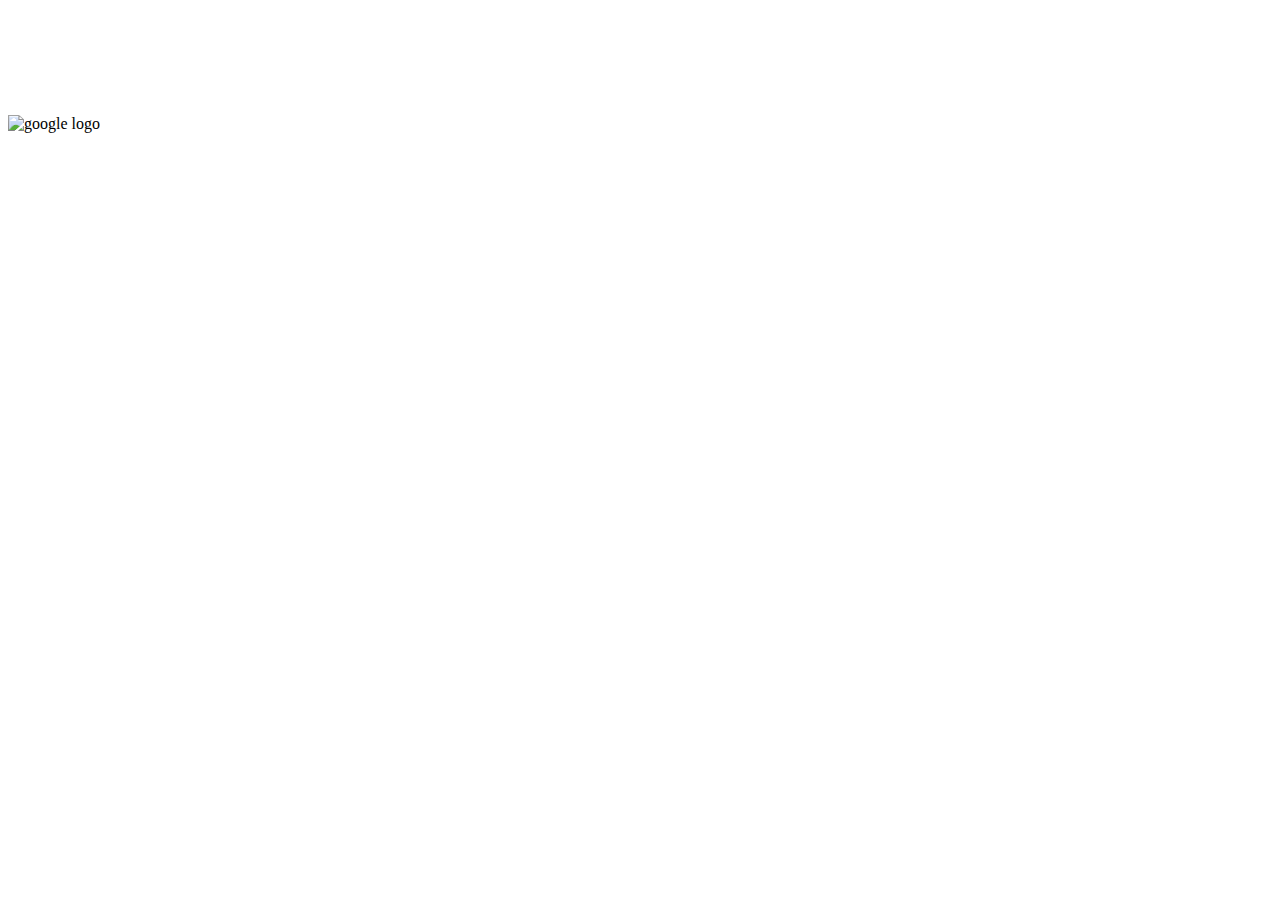
==== index.html @ c1e5c499 "Google logo" ====
<!DOCTYPE html>
<html>
    <head>
        <link rel="stylesheet" href="stylesheet.css">
    </head>
<body>
    <div class="img">
        <img src="https://www.google.com/images/branding/googlelogo/1x/googlelogo_color_272x92dp.png"
        alt="google logo">
    </div>
</body>




</html>
---- stylesheet.css ----
img{
  display: block;
  margin-left: auto;
  margin-right: auto;
  margin-top: 115px;
  

}
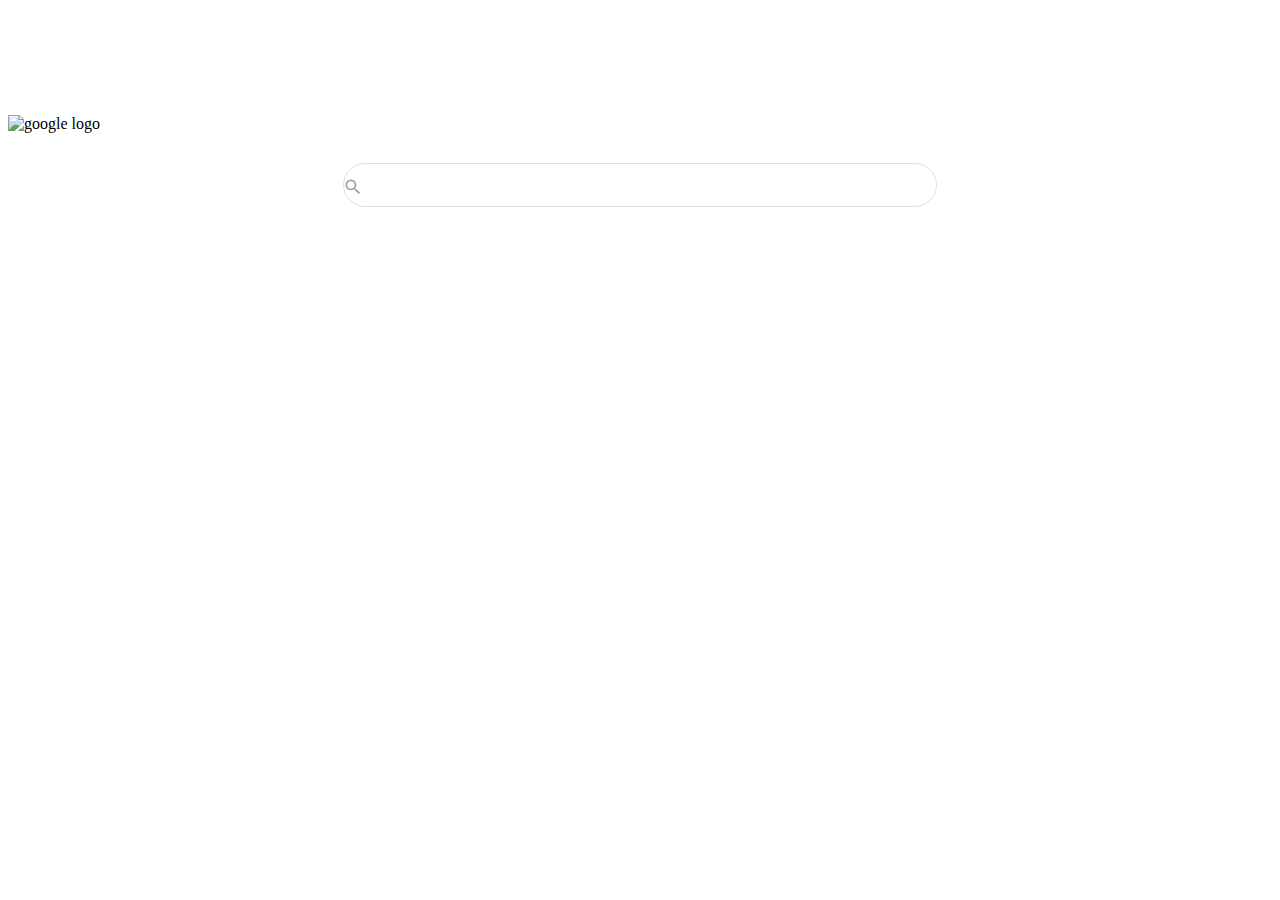
==== commit 33fb7837: "add search bar" ====
--- a/index.html
+++ b/index.html
@@ -4,10 +4,21 @@
         <link rel="stylesheet" href="stylesheet.css">
     </head>
 <body>
-    <div class="img">
+   <div><div class="img">
         <img src="https://www.google.com/images/branding/googlelogo/1x/googlelogo_color_272x92dp.png"
         alt="google logo">
     </div>
+    <div>
+        <input type="search">
+    </div>
+    <div class=glass>
+        <span>
+            <svg>
+                <svg focusable="false" xmlns="http://www.w3.org/2000/svg" viewBox="0 0 24 24"><path d="M15.5 14h-.79l-.28-.27A6.471 6.471 0 0 0 16 9.5 6.5 6.5 0 1 0 9.5 16c1.61 0 3.09-.59 4.23-1.57l.27.28v.79l5 4.99L20.49 19l-4.99-5zm-6 0C7.01 14 5 11.99 5 9.5S7.01 5 9.5 5 14 7.01 14 9.5 11.99 14 9.5 14z"></path></svg>
+            </svg>
+        </span>
+    </div>
+</div>
 </body>
 
 
--- a/stylesheet.css
+++ b/stylesheet.css
@@ -5,4 +5,36 @@
   margin-top: 115px;
   
 
+}
+input{
+    width: 47%;
+    display: block;
+    margin-left: auto;
+    margin-right: auto;
+    margin-top: 30px;
+    padding: 15px 15px;
+    border: 1px solid #dfe1e5;
+    border-radius: 24px;
+    height: 44px;
+}
+span{
+    margin-top: -20px;
+    color: #9aa0a6;
+    height: 20px;
+    width: 20px;
+    display: inline-block;
+    fill: current-color;
+    line-height: 24px;
+    margin-left: 345px;
+    position: absolute;
+    transform: translate(-50%, -50%);
+    
+}
+svg{
+display: block;
+height: 100%;
+width: 100%;
+color: #9aa0a6;
+fill: currentColor;
+line-height: 24px;    
 }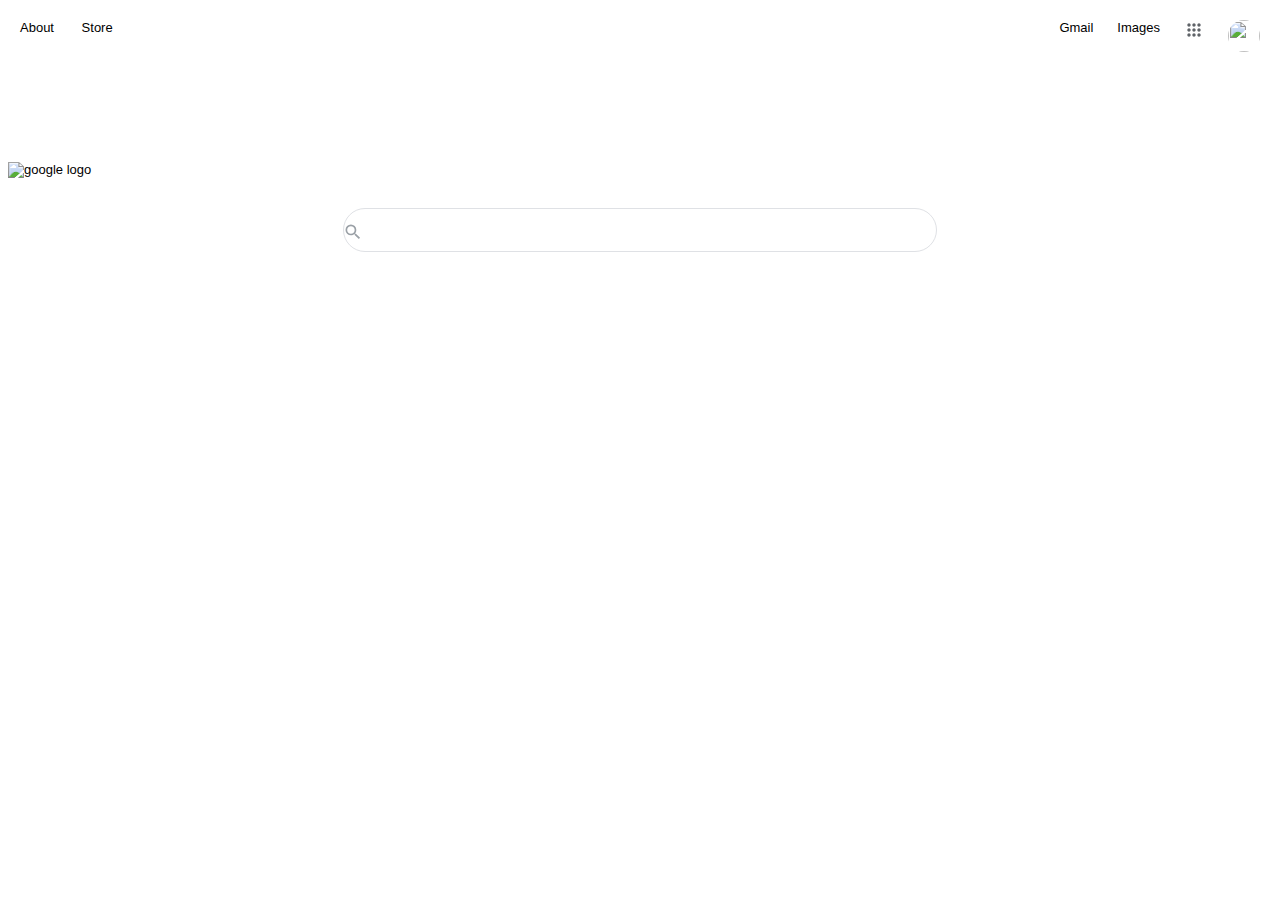
==== commit a5e1281f: "navbar" ====
--- a/index.html
+++ b/index.html
@@ -4,8 +4,21 @@
         <link rel="stylesheet" href="stylesheet.css">
     </head>
 <body>
+    <nav>
+        <ul>
+       <li> <a href="#">About</a></li>
+        <li><a href="#">Store</a></li>
+        <li style="float:right"><a href="#"><img id="nyx" src="https://lh3.googleusercontent.com/ogw/ADGmqu9ZyiRkjrjep4B4ha_UEVlKh1DZnJKPpQ1hmOabZA=s64-c-mo"></a></li>
+        <li style="float:right"><a href="#"><svg class="gb_Xe" focusable="false" viewBox="0 0 24 24"><path d="M6,8c1.1,0 2,-0.9 2,-2s-0.9,-2 -2,-2 -2,0.9 -2,2 0.9,2 2,2zM12,20c1.1,0 2,-0.9 2,-2s-0.9,-2 -2,-2 -2,0.9 -2,2 0.9,2 2,2zM6,20c1.1,0 2,-0.9 2,-2s-0.9,-2 -2,-2 -2,0.9 -2,2 0.9,2 2,2zM6,14c1.1,0 2,-0.9 2,-2s-0.9,-2 -2,-2 -2,0.9 -2,2 0.9,2 2,2zM12,14c1.1,0 2,-0.9 2,-2s-0.9,-2 -2,-2 -2,0.9 -2,2 0.9,2 2,2zM16,6c0,1.1 0.9,2 2,2s2,-0.9 2,-2 -0.9,-2 -2,-2 -2,0.9 -2,2zM12,8c1.1,0 2,-0.9 2,-2s-0.9,-2 -2,-2 -2,0.9 -2,2 0.9,2 2,2zM18,14c1.1,0 2,-0.9 2,-2s-0.9,-2 -2,-2 -2,0.9 -2,2 0.9,2 2,2zM18,20c1.1,0 2,-0.9 2,-2s-0.9,-2 -2,-2 -2,0.9 -2,2 0.9,2 2,2z"></path></svg>
+        </a></li>
+        <li style="float:right"> <a href="#">Images</a></li>
+       <li style="float:right"><a href="#">Gmail</a></li>
+       
+
+        </ul>
+    </nav>
    <div><div class="img">
-        <img src="https://www.google.com/images/branding/googlelogo/1x/googlelogo_color_272x92dp.png"
+        <img id="logo" src="https://www.google.com/images/branding/googlelogo/1x/googlelogo_color_272x92dp.png"
         alt="google logo">
     </div>
     <div>
@@ -17,6 +30,7 @@
                 <svg focusable="false" xmlns="http://www.w3.org/2000/svg" viewBox="0 0 24 24"><path d="M15.5 14h-.79l-.28-.27A6.471 6.471 0 0 0 16 9.5 6.5 6.5 0 1 0 9.5 16c1.61 0 3.09-.59 4.23-1.57l.27.28v.79l5 4.99L20.49 19l-4.99-5zm-6 0C7.01 14 5 11.99 5 9.5S7.01 5 9.5 5 14 7.01 14 9.5 11.99 14 9.5 14z"></path></svg>
             </svg>
         </span>
+       
     </div>
 </div>
 </body>
--- a/stylesheet.css
+++ b/stylesheet.css
@@ -1,4 +1,8 @@
-img{
+body{
+    font-family: Arial, Helvetica, sans-serif;
+    font-size: 13px;
+}
+#logo{
   display: block;
   margin-left: auto;
   margin-right: auto;
@@ -37,4 +41,53 @@
 color: #9aa0a6;
 fill: currentColor;
 line-height: 24px;    
+}
+ul{
+    list-style-type: none;
+    margin: 0;
+    padding: 0;
+}
+li{
+    display: inline;
+}
+li a{
+    display: inline-block;
+    color: black;
+    padding: 12px 12px;
+    text-decoration: none;
+}
+li svg{
+    display: inline-block;
+    height: 20px;
+    width: 20px;
+    color: #5f6368;
+    fill: currentColor;
+}
+#nyx{
+    height: 32px;
+    width: 32px;
+    border-radius: 50px;
+    display: block;
+    position: relative;
+    margin: 0;
+    z-index: 0;
+    line-height: normal;
+
+
+}
+nav{
+    top: 0;
+}
+nav a:hover{
+    text-decoration: underline;
+}
+nav svg:hover{
+    background-color:rgb(221, 221, 221);
+    border-radius: 50%;
+    border: 5px solid rgb(221, 221, 221);
+}
+#nyx:hover{
+    background-color: rgb(221, 221, 221);
+    border-radius: 50%;
+    border: 5px solid rgb(221, 221, 221);
 }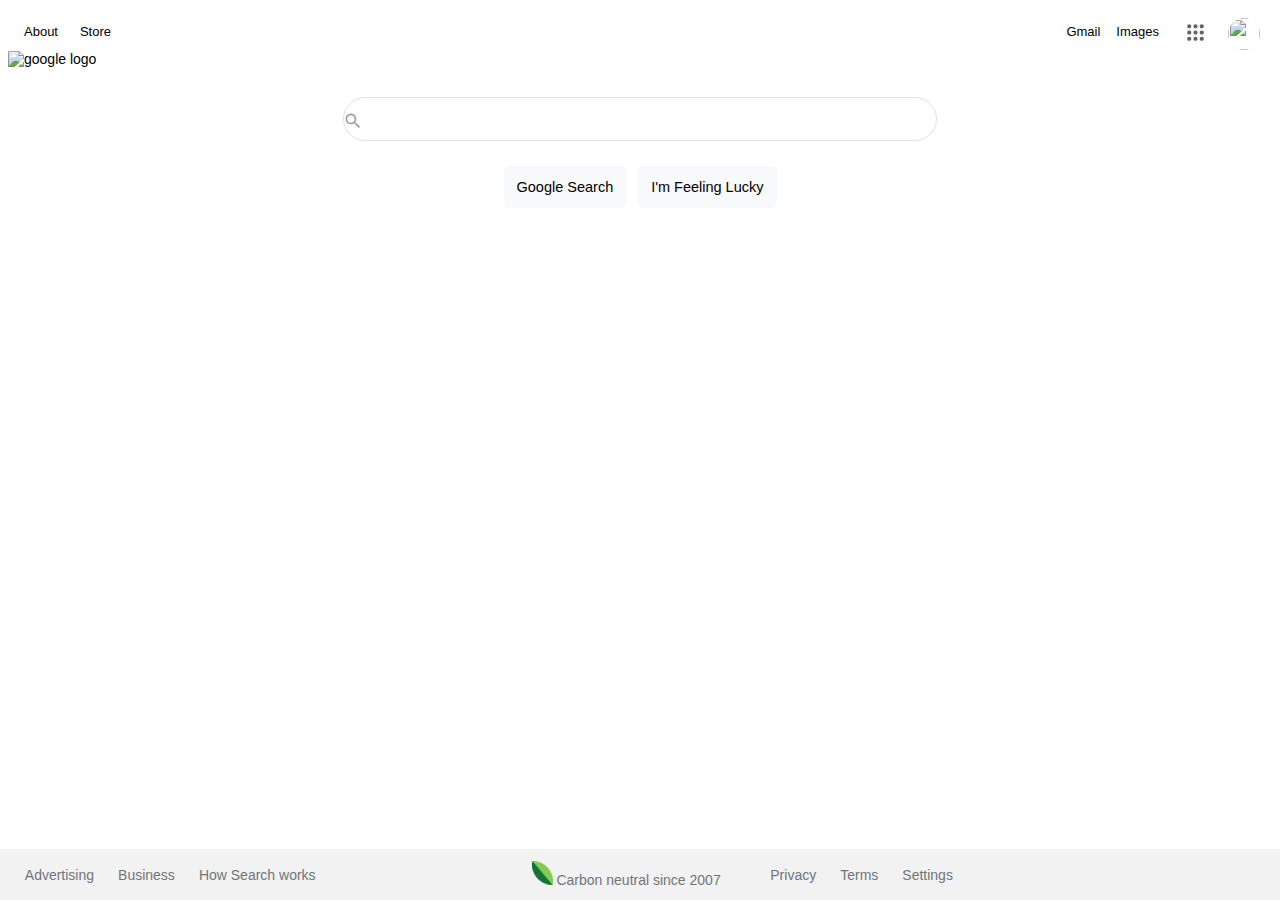
==== commit 8919deef: "realizing everything is broken and coming back later. also added footer" ====
--- a/index.html
+++ b/index.html
@@ -1,41 +1,72 @@
 <!DOCTYPE html>
 <html>
-    <head>
-        <link rel="stylesheet" href="stylesheet.css">
-    </head>
+<head>
+<link rel="stylesheet" href="stylesheet.css">
+</head>
+
 <body>
+    <header>
+        <div id="header">
+<nav>
+    <ul>
+        <li><a id="about" href="#">About</a></li>
+        <li><a id="store" href="#">Store</a></li>
+        <li style="float:right"><a href="#"><img id="nyx" src="https://lh3.googleusercontent.com/ogw/ADGmqu9ZyiRkjrjep4B4ha_UEVlKh1DZnJKPpQ1hmOabZA=s64-c-mo"></a></li>
+        <li id="grid" style="float:right"><a href="#"><svg class="gb_Xe" focusable="false" viewBox="0 0 24 24"><path d="M6,8c1.1,0 2,-0.9 2,-2s-0.9,-2 -2,-2 -2,0.9 -2,2 0.9,2 2,2zM12,20c1.1,0 2,-0.9 2,-2s-0.9,-2 -2,-2 -2
+            ,0.9 -2,2 0.9,2 2,2zM6,20c1.1,0 2,-0.9 2,-2s-0.9,-2 -2,-2 -2,0.9 -2,2 0.9,2 2,2zM6,14c1.1,0 2,-0.9 2,-2s-0.9,-2 -2,-2 -2,0.9 -2,2 0.9,2 2,2zM12,14c1.1,0 2,-0.9 2,-2s-0.9,-2 -2,-2 -2,0.9 -2,2 0.9,2 2,2zM16,6c0,1.1 
+            0.9,2 2,2s2,-0.9 2,-2 -0.9,-2 -2,-2 -2,0.9 -2,2zM12,8c1.1,0 2,-0.9 2,-2s-0.9,-2 -2,-2 -2,0.9 -2,2 0.9,2 2,2zM18,14c1.1,0 2,-0.9 2,-2s-0.9,-2 -2,-2 -2,0.9 -2,2 0.9,2 2,2zM18,20c1.1,0 2,-0.9 2,-2s-0.9,-2 -2,-2 -2,0.9 -2,2 0.9,2 2,2z"></path></svg></a></li>
+        <li id="images" style="float:right"><a href="#">Images</a></li> 
+        <li id="gmail" style="float:right"><a href="#">Gmail</a></li>  
+        </ul>
+</nav>
+</div>
+</header>
+
+<div id="top">
+    <div class="image">
+        <img id="logo" 
+        src="https://www.google.com/images/branding/googlelogo/1x/googlelogo_color_272x92dp.png"
+        alt="google logo"
+    </div>
+    <div id=bar>
+<div id="search">
+    <input type="search">
+    </div>
+    <div id="glass">
+        <span>
+            <svg focusable="false" xmlns="http://www.w3.org/2000/svg" viewBox="0 0 24 24"><path d="M15.5 14h-.79l-.28-.27A6.471 6.471 0 0 0 16 9.5 6.5 6.5 0 1 0 9.5 16c1.61 0 3.09-.59 4.23-1.57l.27.28v.79l5 4.99L20.49 19l-4.99-5zm-6 0C7.01 14 5 11.99 5 9.5S7.01 5 9.5 5 14 7.01 14 9.5 11.99 14 9.5 14z"></path></svg>
+        </span>
+    </div>
+</div>
+</div>
+
+<div id="button">
+    <center>
+    <button id="search" type="button">Google Search</button>
+    <button id="lucky" type="burron">I'm Feeling Lucky</button>
+    </center>
+</div>
+
+<div id="footer">
+<footer>
     <nav>
         <ul>
-       <li> <a href="#">About</a></li>
-        <li><a href="#">Store</a></li>
-        <li style="float:right"><a href="#"><img id="nyx" src="https://lh3.googleusercontent.com/ogw/ADGmqu9ZyiRkjrjep4B4ha_UEVlKh1DZnJKPpQ1hmOabZA=s64-c-mo"></a></li>
-        <li style="float:right"><a href="#"><svg class="gb_Xe" focusable="false" viewBox="0 0 24 24"><path d="M6,8c1.1,0 2,-0.9 2,-2s-0.9,-2 -2,-2 -2,0.9 -2,2 0.9,2 2,2zM12,20c1.1,0 2,-0.9 2,-2s-0.9,-2 -2,-2 -2,0.9 -2,2 0.9,2 2,2zM6,20c1.1,0 2,-0.9 2,-2s-0.9,-2 -2,-2 -2,0.9 -2,2 0.9,2 2,2zM6,14c1.1,0 2,-0.9 2,-2s-0.9,-2 -2,-2 -2,0.9 -2,2 0.9,2 2,2zM12,14c1.1,0 2,-0.9 2,-2s-0.9,-2 -2,-2 -2,0.9 -2,2 0.9,2 2,2zM16,6c0,1.1 0.9,2 2,2s2,-0.9 2,-2 -0.9,-2 -2,-2 -2,0.9 -2,2zM12,8c1.1,0 2,-0.9 2,-2s-0.9,-2 -2,-2 -2,0.9 -2,2 0.9,2 2,2zM18,14c1.1,0 2,-0.9 2,-2s-0.9,-2 -2,-2 -2,0.9 -2,2 0.9,2 2,2zM18,20c1.1,0 2,-0.9 2,-2s-0.9,-2 -2,-2 -2,0.9 -2,2 0.9,2 2,2z"></path></svg>
-        </a></li>
-        <li style="float:right"> <a href="#">Images</a></li>
-       <li style="float:right"><a href="#">Gmail</a></li>
-       
-
+            <li> <a id="advertising" href="#">Advertising</a></li>
+            <li> <a id="business" href="#">Business</a></li>
+            <li> <a id="how" href="#">How Search works</a></li>
+            <li><a id="carbon" href="#"><img id="leaf" src="[data-uri]">
+            Carbon neutral since 2007</a></li>
+            <li id="settings"><a href="#">Settings</a></li>
+            <li id="terms"><a  href="#">Terms</a></li>
+            <li id="privacy"><a href="#">Privacy</a></li>
         </ul>
     </nav>
-   <div><div class="img">
-        <img id="logo" src="https://www.google.com/images/branding/googlelogo/1x/googlelogo_color_272x92dp.png"
-        alt="google logo">
-    </div>
-    <div>
-        <input type="search">
-    </div>
-    <div class=glass>
-        <span>
-            <svg>
-                <svg focusable="false" xmlns="http://www.w3.org/2000/svg" viewBox="0 0 24 24"><path d="M15.5 14h-.79l-.28-.27A6.471 6.471 0 0 0 16 9.5 6.5 6.5 0 1 0 9.5 16c1.61 0 3.09-.59 4.23-1.57l.27.28v.79l5 4.99L20.49 19l-4.99-5zm-6 0C7.01 14 5 11.99 5 9.5S7.01 5 9.5 5 14 7.01 14 9.5 11.99 14 9.5 14z"></path></svg>
-            </svg>
-        </span>
-       
-    </div>
+</footer>
 </div>
-</body>
 
 
 
 
+
+</body>
 </html>--- a/stylesheet.css
+++ b/stylesheet.css
@@ -1,14 +1,87 @@
 body{
     font-family: Arial, Helvetica, sans-serif;
+    font-size: 14px;
+    color: black;
+    background-color: white;
+    min-width: 400px;
+    
+}
+#header ul{
+    list-style-type: none;
+    margin: 0;
+    padding: 0;
+}
+#header li{
+    display: inline;
+}
+#header nav a{
+    display: inline-block;
+    color: black;
+    padding: 12px 12px;
+    text-decoration: none;
+}
+#header nav a:hover{
+    text-decoration: underline;
+}
+#header nav svg{
+    display: inline-block;
+    height: 25px;
+    width: 25px;
+    color: #5f6368;
+    fill: currentColor;
+}
+#header nav svg:hover{
+    background-color: #f8f9fa;
+    border-radius: 50%;
+    border: 5px solid #f8f9fa;
+}
+#nyx{
+    height: 32px;
+    width: 32px;
+    border-radius: 50px;
+    display: block;
+    position: relative;
+    margin-top: -2px;
+    z-index: 0;
+    line-height: normal;
+}
+#nyx:hover{
+    background-color: #f8f9fa;
+    border-radius: 50%;
+    border: 5px solid #f8f9fa;
+}
+#about{
     font-size: 13px;
+    margin-left: 4px;
+    margin-top: 3.5px;
+}
+#store{
+    font-size: 13px;
+    margin-left: -6px;
+    margin-top: 3.5px;
+}
+#gmail{
+    font-size: 13px;
+    margin-right: -8px;
+    margin-top: 3.5px;
+}
+#images{
+    font-size: 13px;
+    margin-top: 3.5px;
+}
+#grid{
+    margin-top: 0;
+    margin-right: -4px;
+}
+#header nav{
+    top: 0;
 }
 #logo{
-  display: block;
-  margin-left: auto;
-  margin-right: auto;
-  margin-top: 115px;
-  
-
+   max-height: 100%;
+   max-width: 100%;
+   object-fit: contain;
+   object-position: center bottom;
+   width: auto;
 }
 input{
     width: 47%;
@@ -27,67 +100,85 @@
     height: 20px;
     width: 20px;
     display: inline-block;
-    fill: current-color;
+    fill: currentColor;
     line-height: 24px;
     margin-left: 345px;
     position: absolute;
     transform: translate(-50%, -50%);
+}
+svg{
+    display: block;
+    height: 100%;
+    width: 100%;
+    color: #9aa0a6;
+    fill: currentColor;
+    line-height: 24px;
+}
+button{
+    background-color: #f8f9fa;
+    border: 3px solid #f8f9fa;
+    border-radius: 5px;
+    padding: 10px 10px;
+    text-align: center;
+    font-size: 14.5px;
+    margin: 25px 4px;
     
 }
-svg{
-display: block;
-height: 100%;
-width: 100%;
-color: #9aa0a6;
-fill: currentColor;
-line-height: 24px;    
-}
-ul{
+#footer ul{
     list-style-type: none;
     margin: 0;
     padding: 0;
 }
-li{
+#footer li{
     display: inline;
 }
-li a{
+#footer nav a{
     display: inline-block;
-    color: black;
+    color: #70757a;
     padding: 12px 12px;
     text-decoration: none;
 }
-li svg{
-    display: inline-block;
-    height: 20px;
-    width: 20px;
-    color: #5f6368;
-    fill: currentColor;
-}
-#nyx{
-    height: 32px;
-    width: 32px;
-    border-radius: 50px;
-    display: block;
-    position: relative;
-    margin: 0;
-    z-index: 0;
-    line-height: normal;
-
-
-}
-nav{
-    top: 0;
-}
-nav a:hover{
+#footer nav a:hover{
     text-decoration: underline;
 }
-nav svg:hover{
-    background-color:rgb(221, 221, 221);
-    border-radius: 50%;
-    border: 5px solid rgb(221, 221, 221);
+footer{
+    bottom: 0;
+    width: 100%;
+    background-color: #f2f2f2;
+    position: absolute;
+    right: 0;
+    left: 0;
+    display: flex;
+flex-wrap: wrap;
+justify-content: space-between;
 }
-#nyx:hover{
-    background-color: rgb(221, 221, 221);
-    border-radius: 50%;
-    border: 5px solid rgb(221, 221, 221);
+#advertising{
+    margin-left: 1vw;
+    margin-top: .5vw;
+    float: left;
+}
+#business{
+    margin-top: .5vw;
+    float: left;
+}
+#how{
+    margin-top: .5vw;
+    float: left;
+}
+
+#settings{
+    float: right;
+    margin-top: .5vw;
+}
+#terms{
+    float: right;
+    margin-top: .5vw;
+}
+#privacy{
+    float: right;
+    margin-left: 2vw;
+    margin-top: .5vw;
+}
+#carbon{
+    margin-left: 15vw;
 }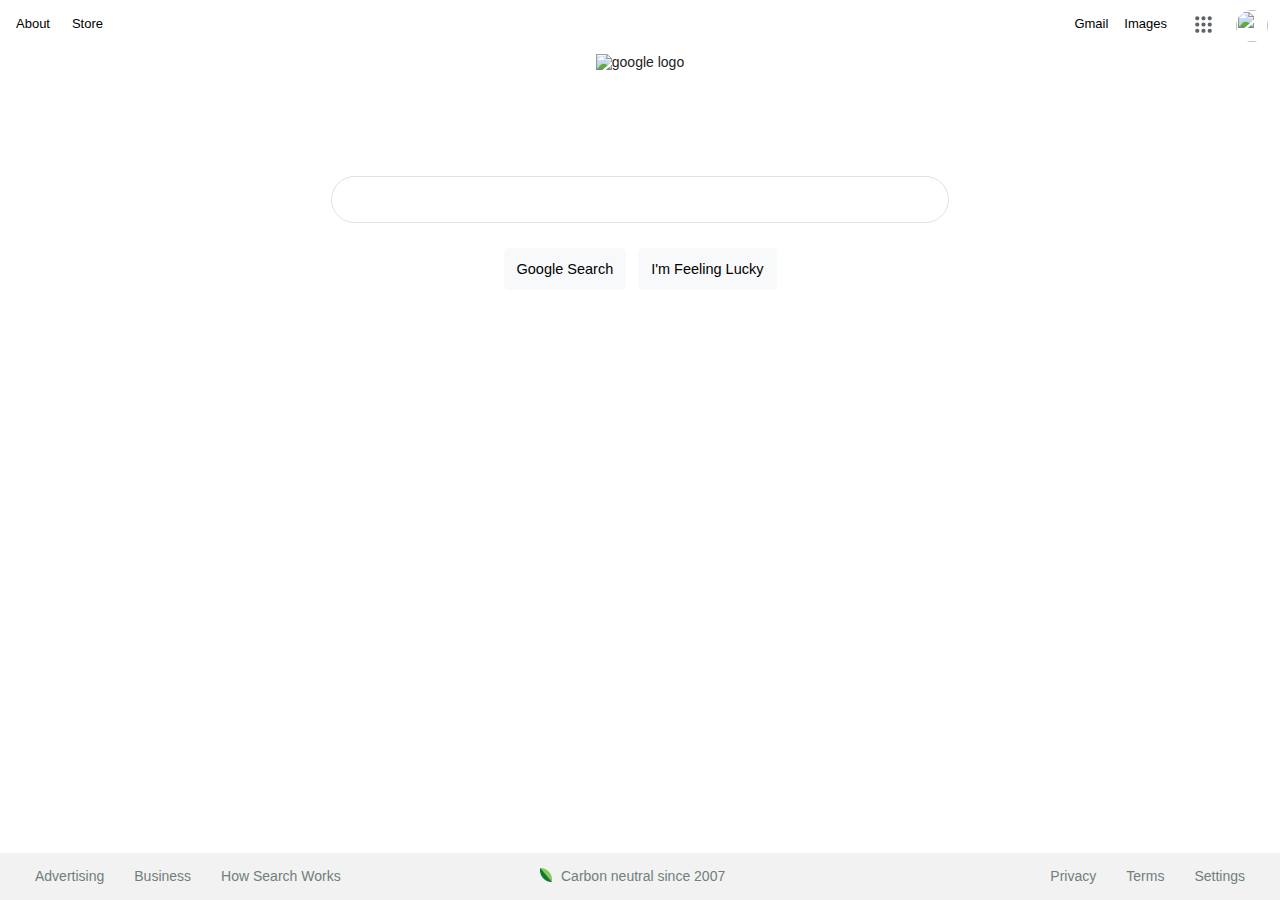
==== commit cf24c603: "fixed evrything and finished" ====
--- a/index.html
+++ b/index.html
@@ -2,9 +2,11 @@
 <html>
 <head>
 <link rel="stylesheet" href="stylesheet.css">
+<script src="https://kit.fontawesome.com/b16beb135a.js" crossorigin="anonymous"></script>
 </head>
 
 <body>
+    <div id=body>
     <header>
         <div id="header">
 <nav>
@@ -22,50 +24,44 @@
 </div>
 </header>
 
-<div id="top">
-    <div class="image">
-        <img id="logo" 
-        src="https://www.google.com/images/branding/googlelogo/1x/googlelogo_color_272x92dp.png"
-        alt="google logo"
-    </div>
-    <div id=bar>
-<div id="search">
-    <input type="search">
-    </div>
-    <div id="glass">
-        <span>
-            <svg focusable="false" xmlns="http://www.w3.org/2000/svg" viewBox="0 0 24 24"><path d="M15.5 14h-.79l-.28-.27A6.471 6.471 0 0 0 16 9.5 6.5 6.5 0 1 0 9.5 16c1.61 0 3.09-.59 4.23-1.57l.27.28v.79l5 4.99L20.49 19l-4.99-5zm-6 0C7.01 14 5 11.99 5 9.5S7.01 5 9.5 5 14 7.01 14 9.5 11.99 14 9.5 14z"></path></svg>
-        </span>
+<div id="logo">
+    <div id="google">
+        <img id="goog"
+        src="https://www.google.com/images/branding/googlelogo/2x/googlelogo_color_272x92dp.png"
+        alt="google logo">
     </div>
 </div>
+ <div class="searchContainer">
+        <i class="fas fa-search searchIcon"></i>
+        <input class="searchBox" type="search">
+    </div>
+    <div id="searchButtons">
+        <center>
+            <button id="googleSearch" type="button">Google Search</button>
+            <button id="feelingLucky" type="button">I'm Feeling Lucky</button>
+        </center>
+    </div>
 </div>
-
-<div id="button">
-    <center>
-    <button id="search" type="button">Google Search</button>
-    <button id="lucky" type="burron">I'm Feeling Lucky</button>
-    </center>
+<div id="footer">
+    <footer>
+        <nav>
+            <div class="links footer">
+                <div class="links center">
+                    <span class="pHiOh"><img src="[data-uri]" class="Pb9hCb" alt="Leaf image" data-atf="1"><a class="centered" href="https://sustainability.google/commitments/?utm_source=googlehpfooter&amp;utm_medium=housepromos&amp;utm_campaign=bottom-footer&amp;utm_content="><span class="ktLKi">Carbon neutral since 2007</span></a></span>
+                </div>   
+                <div class="links left">
+                <a class="leftLinks href="#">Advertising</a>
+                <a class="leftLinks" href="#">Business</a>
+                <a class="leftLinks" href="#"> How Search Works</a></div>
+                <div class="links right">
+                    <a class="rightLinks" href="#">Privacy</a>
+                    <a class="rightLinks" href="#">Terms</a>
+                    <a class="rightLinks" href="#">Settings</a>
+                </div>
+            </div>
+        </nav>
+    </footer>
 </div>
-
-<div id="footer">
-<footer>
-    <nav>
-        <ul>
-            <li> <a id="advertising" href="#">Advertising</a></li>
-            <li> <a id="business" href="#">Business</a></li>
-            <li> <a id="how" href="#">How Search works</a></li>
-            <li><a id="carbon" href="#"><img id="leaf" src="[data-uri]">
-            Carbon neutral since 2007</a></li>
-            <li id="settings"><a href="#">Settings</a></li>
-            <li id="terms"><a  href="#">Terms</a></li>
-            <li id="privacy"><a href="#">Privacy</a></li>
-        </ul>
-    </nav>
-</footer>
-</div>
-
-
-
 
 
 </body>
--- a/stylesheet.css
+++ b/stylesheet.css
@@ -1,10 +1,19 @@
 body{
     font-family: Arial, Helvetica, sans-serif;
     font-size: 14px;
-    color: black;
+    color:  #222;
     background-color: white;
+    height: 100%;
+    margin: 0;
+    padding: 0;
+}
+#body{
+    display: flex;
+    flex-direction: column;
+    height: 100%;
+}
+#header{
     min-width: 400px;
-    
 }
 #header ul{
     list-style-type: none;
@@ -77,42 +86,58 @@
     top: 0;
 }
 #logo{
+    display: flex;
+    justify-content: center;
+    max-height: 92px;
+    height: 100%;
+    margin-top: auto;
+    margin: auto;
+    height: calc(100% - 560px);
+    flex-shrink: 0;
+    box-sizing: border-box;
+}
+#google{
+    min-height: 92px;
+    max-height: 290px;
+    display: flex;
+    flex-direction: column;
+    align-items: center;
+}
+#goog{
    max-height: 100%;
    max-width: 100%;
    object-fit: contain;
-   object-position: center bottom;
+   object-position: center-bottom;
    width: auto;
-}
-input{
+
+}
+.searchContainer{
+    display: inline-flex;
+    flex: 1 1;
+    position: relative;
+    border: 1px solid #dfe1e5;
+    border-radius: 27px;
+    overflow: hidden;
     width: 47%;
-    display: block;
     margin-left: auto;
     margin-right: auto;
     margin-top: 30px;
-    padding: 15px 15px;
-    border: 1px solid #dfe1e5;
-    border-radius: 24px;
-    height: 44px;
-}
-span{
-    margin-top: -20px;
-    color: #9aa0a6;
-    height: 20px;
-    width: 20px;
-    display: inline-block;
-    fill: currentColor;
-    line-height: 24px;
-    margin-left: 345px;
-    position: absolute;
-    transform: translate(-50%, -50%);
-}
-svg{
-    display: block;
-    height: 100%;
-    width: 100%;
+    padding: 7px 7px;
+   
+}
+.searchIcon{
+    padding: 0.5rem;
     color: #9aa0a6;
     fill: currentColor;
-    line-height: 24px;
+}
+.searchBox{
+    border: 0;
+    padding: 0.5rem;
+    flex: 1;
+    word-wrap: break-word;
+}
+input:focus{
+    outline: none;
 }
 button{
     background-color: #f8f9fa;
@@ -122,63 +147,66 @@
     text-align: center;
     font-size: 14.5px;
     margin: 25px 4px;
-    
-}
-#footer ul{
-    list-style-type: none;
-    margin: 0;
-    padding: 0;
-}
-#footer li{
-    display: inline;
-}
-#footer nav a{
-    display: inline-block;
-    color: #70757a;
-    padding: 12px 12px;
-    text-decoration: none;
-}
-#footer nav a:hover{
-    text-decoration: underline;
-}
-footer{
+}
+#footer{
+    background-color: #f2f2f2;
+    flex-shrink: 0;
+    box-sizing: border-box;
+    position: absolute;
     bottom: 0;
-    width: 100%;
-    background-color: #f2f2f2;
-    position: absolute;
     right: 0;
     left: 0;
-    display: flex;
-flex-wrap: wrap;
-justify-content: space-between;
-}
-#advertising{
-    margin-left: 1vw;
-    margin-top: .5vw;
-    float: left;
-}
-#business{
-    margin-top: .5vw;
-    float: left;
-}
-#how{
-    margin-top: .5vw;
-    float: left;
-}
-
-#settings{
-    float: right;
-    margin-top: .5vw;
-}
-#terms{
-    float: right;
-    margin-top: .5vw;
-}
-#privacy{
-    float: right;
-    margin-left: 2vw;
-    margin-top: .5vw;
-}
-#carbon{
-    margin-left: 15vw;
+}
+.links{
+    display: flex;
+    flex-wrap: wrap;
+    justify-content: space-between;
+}
+.footer{
+    padding: 0 20px;
+}
+.center{
+    order: 2;
+}
+.center span{
+    white-space: nowrap;
+   display: inline;
+   padding: 15px;
+}
+.center img{
+    height: 14px;
+    margin-right: -6px;
+}
+.center a{
+    margin: 0;
+    vertical-align: top;
+    color: #707f7a;
+    text-decoration: none;
+}
+.left{
+    justify-content: flex-start;
+    min-width: 30%;
+    order: 1;
+    display: flex;
+}
+.left a{
+    display: inline;
+    padding: 15px;
+    white-space: nowrap;
+    color: #707f7a;
+    text-decoration: none;
+}
+.right{
+    justify-content: flex-end;
+    min-width: 30%;
+    order: 3;
+    display: flex;
+    flex-wrap: wrap;
+}
+.right a{
+    color: #707f7a;
+    text-decoration: none;
+    display: inline;
+    padding: 15px;
+    white-space: no-wrap;
 }